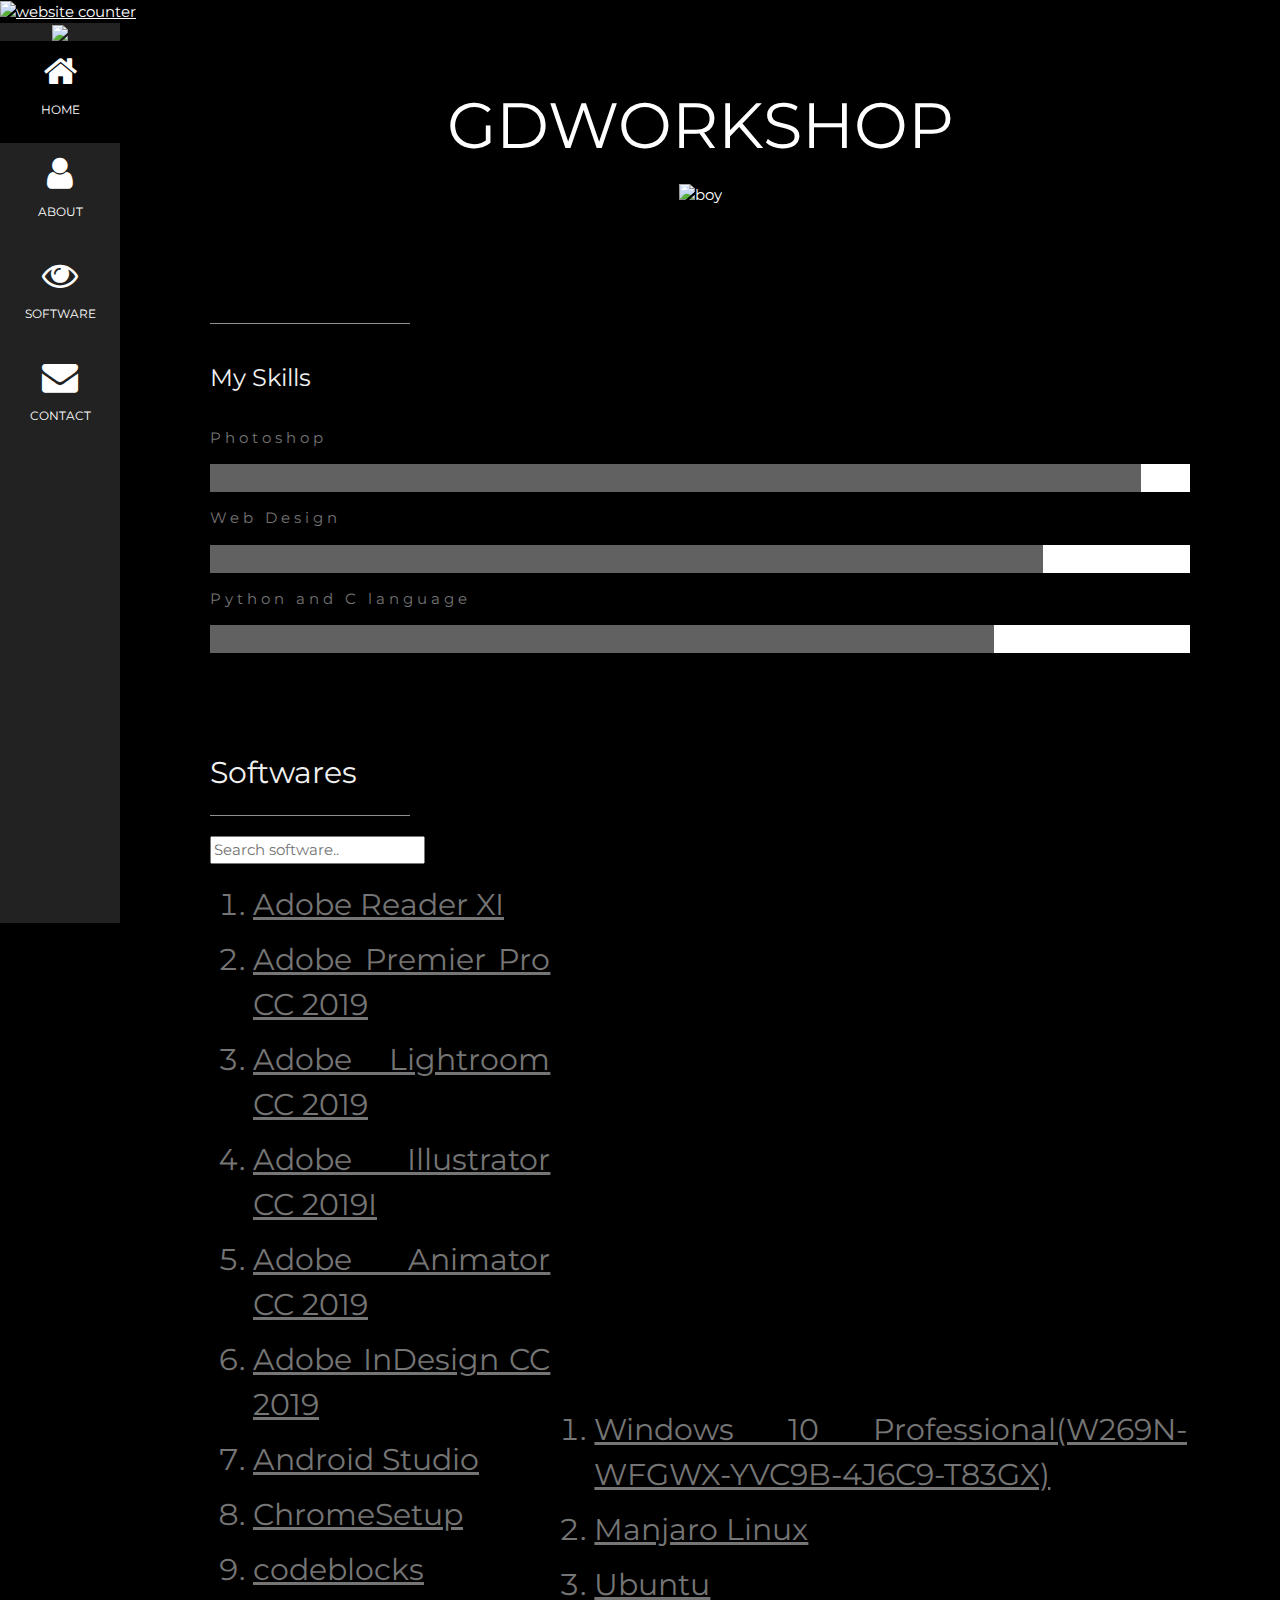
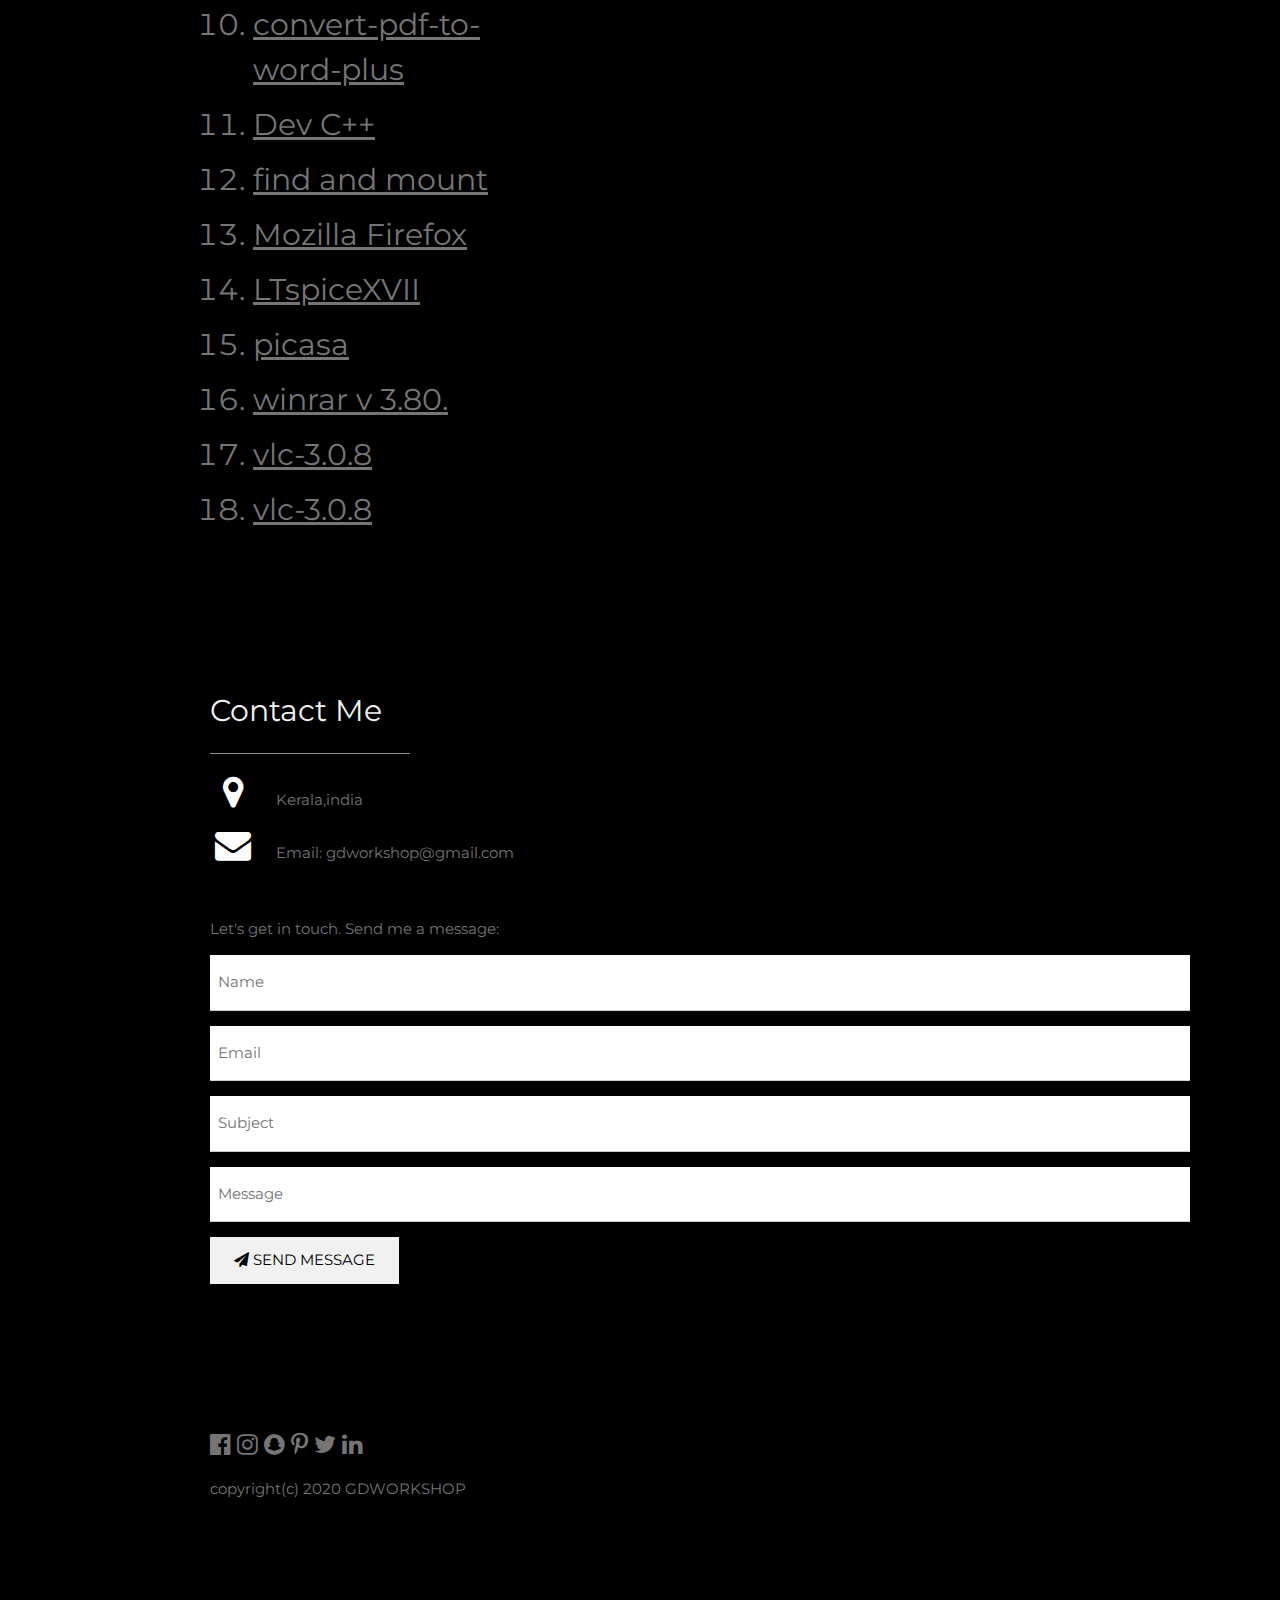
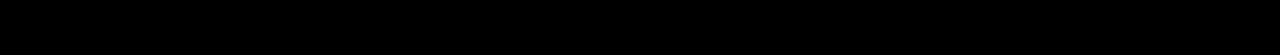
==== softdoor.html @ be6d06bb "Add files via upload" ====
<!DOCTYPE html> 
<html>
<title>Gdworkshop</title>
<meta charset="UTF-8">
<meta name="viewport" content="width=device-width, initial-scale=1">
<link rel="stylesheet" href="https://www.w3schools.com/w3css/4/w3.css">
<link rel="stylesheet" href="https://fonts.googleapis.com/css?family=Montserrat">
<link rel="stylesheet" href="https://cdnjs.cloudflare.com/ajax/libs/font-awesome/4.7.0/css/font-awesome.min.css">
<script src="search.js"></script>
<style>
body, h1,h2,h3,h4,h5,h6 {font-family: "Montserrat", sans-serif}
.w3-row-padding img {margin-bottom: 12px}
/* Set the width of the sidebar to 120px */
.w3-sidebar {width: 120px;background: #222;}
/* Add a left margin to the "page content" that matches the width of the sidebar (120px) */
#main {margin-left: 120px}
/* Remove margins from "page content" on small screens */
@media only screen and (max-width: 600px) {#main {margin-left: 0}}
</style>
<body class="w3-black">
    <a href="https://www.freecounterstat.com" title="website counter"><img src="https://counter1.stat.ovh/private/freecounterstat.php?c=ywupru6crzplh7559dudezht9yedx6lp" border="0" title="website counter" alt="website counter"></a>

<!-- Icon Bar (Sidebar - hidden on small screens) -->
<nav class="w3-sidebar w3-bar-block w3-small w3-hide-small w3-center">
  <!-- Avatar image in top left corner -->
  <img src="images\gdworkshop.jpg" style="width:100%">
  <a href="#" class="w3-bar-item w3-button w3-padding-large w3-black">
    <i class="fa fa-home w3-xxlarge"></i>
    <p>HOME</p>
  </a>
  <a href="#about" class="w3-bar-item w3-button w3-padding-large w3-hover-black">
    <i class="fa fa-user w3-xxlarge"></i>
    <p>ABOUT</p>
  </a>
  <a href="#photos" class="w3-bar-item w3-button w3-padding-large w3-hover-black">
    <i class="fa fa-eye w3-xxlarge"></i>
    <p>SOFTWARE</p>
  </a>
  <a href="#contact" class="w3-bar-item w3-button w3-padding-large w3-hover-black">
    <i class="fa fa-envelope w3-xxlarge"></i>
    <p>CONTACT</p>
  </a>
</nav>

<!-- Navbar on small screens (Hidden on medium and large screens) -->
<div class="w3-top w3-hide-large w3-hide-medium" id="myNavbar">
  <div class="w3-bar w3-black w3-opacity w3-hover-opacity-off w3-center w3-small">
    <a href="#" class="w3-bar-item w3-button" style="width:25% !important">HOME</a>
    <a href="#about" class="w3-bar-item w3-button" style="width:25% !important">ABOUT</a>
    <a href="#photos" class="w3-bar-item w3-button" style="width:25% !important">PHOTOS</a>
    <a href="#contact" class="w3-bar-item w3-button" style="width:25% !important">CONTACT</a>
  </div>
</div>

<!-- Page Content -->
<div class="w3-padding-large" id="main">
  <!-- Header/Home -->
  <header class="w3-container w3-padding-32 w3-center w3-black" id="home">
    <h1 class="w3-jumbo"><span class="w3-hide-small"></span> GDWORKSHOP</h1>
  
    <img src="images\gdworkshop.jpg" alt="boy" class="w3-image" width="992" height="1108">
  </header>

  <!-- About Section -->
  <div class="w3-content w3-justify w3-text-grey w3-padding-64" id="about">
 
    <hr style="width:200px" class="w3-opacity">
    
    <h3 class="w3-padding-16 w3-text-light-grey">My Skills</h3>
    <p class="w3-wide">Photoshop</p>
    <div class="w3-white">
      <div class="w3-dark-grey" style="height:28px;width:95%"></div>
    </div>
    <p class="w3-wide">Web Design</p>
    <div class="w3-white">
      <div class="w3-dark-grey" style="height:28px;width:85%"></div>
    </div>
    <p class="w3-wide">Python and C language</p>
    <div class="w3-white">
      <div class="w3-dark-grey" style="height:28px;width:80%"></div>
    </div><br>
    
    

    
    
    

    
  
  <!-- Portfolio Section -->
  <div class="w3-padding-64 w3-content" id="photos">
    <h2 class="w3-text-light-grey">Softwares</h2>
    <hr style="width:200px" class="w3-opacity">

  </table>
  <input id="searchbar" onkeyup="search_soft()" type="text"
          name="search" placeholder="Search software.."> 

    <table>
      <td>
          <ol id='list'>
              <h2><li class="search"><a href="http://ardownload.adobe.com/pub/adobe/reader/win/11.x/11.0.02/en_US/AdbeRdr11002_en_US.exe"> Adobe Reader XI</a></li></h2>
              <h2><li class="search"><a href="https://docs.google.com/u/0/uc?export=download&confirm=Bdpe&id=1ZKwnRU4-EFqT07o_tDU5IwC3zq4-JWA8"> Adobe Premier Pro CC 2019 </a></li></h2>
              <h2><li class="search"><a href="https://docs.google.com/u/0/uc?export=download&confirm=T2qq&id=1cuaBxMcFhkOlgEc5i8sEUrkzNGvZOTMO"> Adobe Lightroom CC 2019 </a></li></h2>
              <h2><li class="search"><a href="https://docs.google.com/u/0/uc?export=download&confirm=ss0n&id=1e6XvFAg72lNuyW5sBQ3bqPuI2Q8U-toh"> Adobe Illustrator CC 2019I</a></li></h2>
              <h2><li class="search"><a href="https://docs.google.com/u/0/uc?export=download&confirm=-YAy&id=1AE69fhxc7hrAsBJ_MBqOwne886KFTYBf"> Adobe Animator CC 2019 </a></li></h2>
              <h2><li class="search"><a href="https://docs.google.com/u/0/uc?export=download&confirm=APkL&id=1wDiSeFdXgbzexohpnT6_dwHC0Ioe8ywt"> Adobe InDesign CC 2019</a></li></h2>
              <h2><li class="search"><a href="https://r1---sn-gwpa-jv3e.gvt1.com/edgedl/android/studio/install/4.0.0.16/android-studio-ide-193.6514223-windows.exe?cms_redirect=yes&mh=7O&mip=2409:4073:408:674e:82:ff41:10cc:5b48&mm=28&mn=sn-gwpa-jv3e&ms=nvh&mt=1591720816&mv=m&mvi=0&pl=36&shardbypass=yes"> Android Studio</a></li></h2>
              <h2><li class="search"><a href="https://dl.google.com/tag/s/appguid%3D%7B8A69D345-D564-463C-AFF1-A69D9E530F96%7D%26iid%3D%7B0E2DD067-8706-3B01-E4CD-714FCAB33823%7D%26lang%3Den%26browser%3D4%26usagestats%3D1%26appname%3DGoogle%2520Chrome%26needsadmin%3Dprefers%26ap%3Dx64-stable-statsdef_1%26installdataindex%3Dempty/update2/installers/ChromeSetup.exe"> ChromeSetup</a></li></h2>
              <h2><li class="search"><a href="https://nchc.dl.sourceforge.net/project/codeblocks/Binaries/20.03/Windows/codeblocks-20.03mingw-setup.exe"> codeblocks</a></li></h2>
              <h2><li class="search"><a href="shttps://doc-0s-2g-docs.googleusercontent.com/docs/securesc/t0ahoticj6hgbdl90udpgt9q7vi67eem/gpjepekp0m36ch9bn43tj4kmrl8hiqv7/1591763100000/12351225819927257653/12351225819927257653/1z9sNnfGuesoR_MtTBjseQnnJ9Ng7XwcW?e=download&authuser=1&nonce=6mdus4lvt6ahi&user=12351225819927257653&hash=hrqadcnq6i08omd70a44sjt2fqcjh194"> convert-pdf-to-word-plus</a></li></h2>
              <h2><li class="search"><a href="https://excellmedia.dl.sourceforge.net/project/orwelldevcpp/Setup%20Releases/Dev-Cpp%205.11%20TDM-GCC%204.9.2%20Setup.exe"> Dev C++</a></li></h2>
              <h2><li class="search"><a href="http://findandmount.com/fnmsetup.exe"> find and mount </a></li></h2>
              <h2><li class="search"><a href="https://download-installer.cdn.mozilla.net/pub/firefox/releases/77.0.1/win32/en-US/Firefox%20Installer.exe"> Mozilla Firefox</a></li></h2>
              <h2><li class="search"><a href="http://ltspice.analog.com/software/LTspiceXVII.exe"> LTspiceXVII</li></h2>
              <h2><li class="search"><a href="https://dl5.filehippo.com/72f/3e2/f18e83d60ec657f03c341a3c1df701c2a9/picasa39-setup.exe?Expires=1591752266&Signature=8b13bf7c9142e3f3a7027ff23fa493fede71e4ec&url=https://filehippo.com/download_picasa/&Filename=picasa39-setup.exe"> picasa</a></li></h2>
              <h2><li class="search"><a href="soft/winrar%20v%203.80.exe"> winrar v 3.80.</a></li></h2>
              <h2><li class="search"><a href="https://mirrors.estointernet.in/videolan/vlc/3.0.10/win64/vlc-3.0.10-win64.exe"> vlc-3.0.8</a></li></h2>
              <h2><li class="search"><a href="https://ia801001.us.archive.org/34/items/windows10_201909/Windows10.iso"> vlc-3.0.8</a></li></h2>
             
              <td>
       
                <ol id='list'>
                <h2><li class="search"><a href="https://ia801001.us.archive.org/34/items/windows10_201909/Windows10.iso"> Windows 10 Professional(W269N-WFGWX-YVC9B-4J6C9-T83GX)</a></li></h2>
                 <h2><li class="search"><a href="https://mirrors.xtom.com/osdn//storage/g/m/ma/manjaro/xfce/20.0.3/manjaro-xfce-20.0.3-200606-linux56.iso">Manjaro Linux</a></li></h2>
                 <h2><li class="search"><a href="https://releases.ubuntu.com/20.04/ubuntu-20.04-desktop-amd64.iso">Ubuntu</a></li></h2>
                </ol>
                    </td>
               
     
                
             
              
          </ol>
          </td>
          </table>

  </div>

  <!-- Contact Section -->
  <div class="w3-padding-64 w3-content w3-text-grey" id="contact">
    <h2 class="w3-text-light-grey">Contact Me</h2>
    <hr style="width:200px" class="w3-opacity">

    <div class="w3-section">
      <p><i class="fa fa-map-marker fa-fw w3-text-white w3-xxlarge w3-margin-right"></i> Kerala,india</p>
   
      <p><i class="fa fa-envelope fa-fw w3-text-white w3-xxlarge w3-margin-right"> </i> Email: gdworkshop@gmail.com</p>
    </div><br>
    <p>Let's get in touch. Send me a message:</p>

    <form action="/action_page.php" target="_blank">
      <p><input class="w3-input w3-padding-16" type="text" placeholder="Name" required name="Name"></p>
      <p><input class="w3-input w3-padding-16" type="text" placeholder="Email" required name="Email"></p>
      <p><input class="w3-input w3-padding-16" type="text" placeholder="Subject" required name="Subject"></p>
      <p><input class="w3-input w3-padding-16" type="text" placeholder="Message" required name="Message"></p>
      <p>
        <button class="w3-button w3-light-grey w3-padding-large" type="submit">
          <i class="fa fa-paper-plane"></i> SEND MESSAGE
        </button>
      </p>
    </form>
  <!-- End Contact Section -->
  </div>
  
    <!-- Footer -->
  <footer class="w3-content w3-padding-64 w3-text-grey w3-xlarge">
    <i class="fa fa-facebook-official w3-hover-opacity"></i>
    <i class="fa fa-instagram w3-hover-opacity"></i>
    <i class="fa fa-snapchat w3-hover-opacity"></i>
    <i class="fa fa-pinterest-p w3-hover-opacity"></i>
    <i class="fa fa-twitter w3-hover-opacity"></i>
    <i class="fa fa-linkedin w3-hover-opacity"></i>
    <p class="w3-medium">copyright(c) 2020 GDWORKSHOP</p>
  </footer>

<!-- END PAGE CONTENT -->
</div>

</body>
</html>
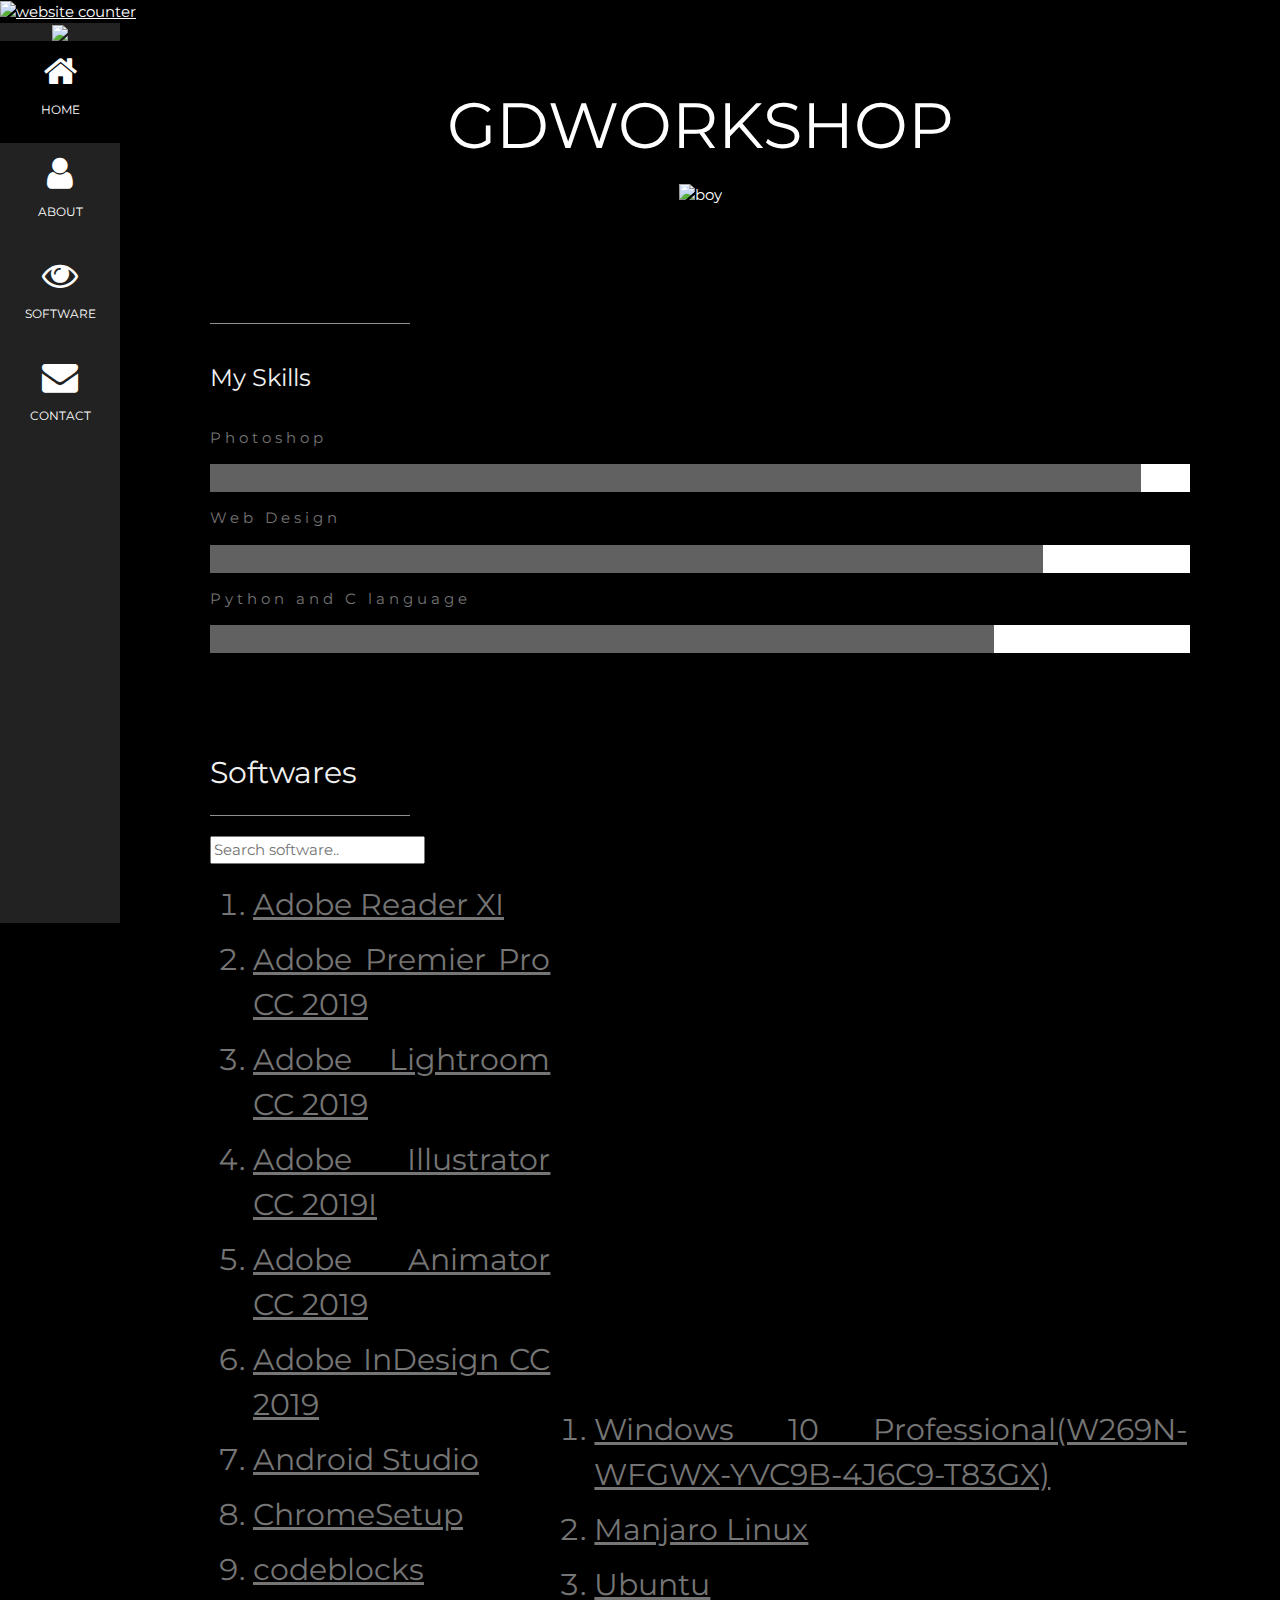
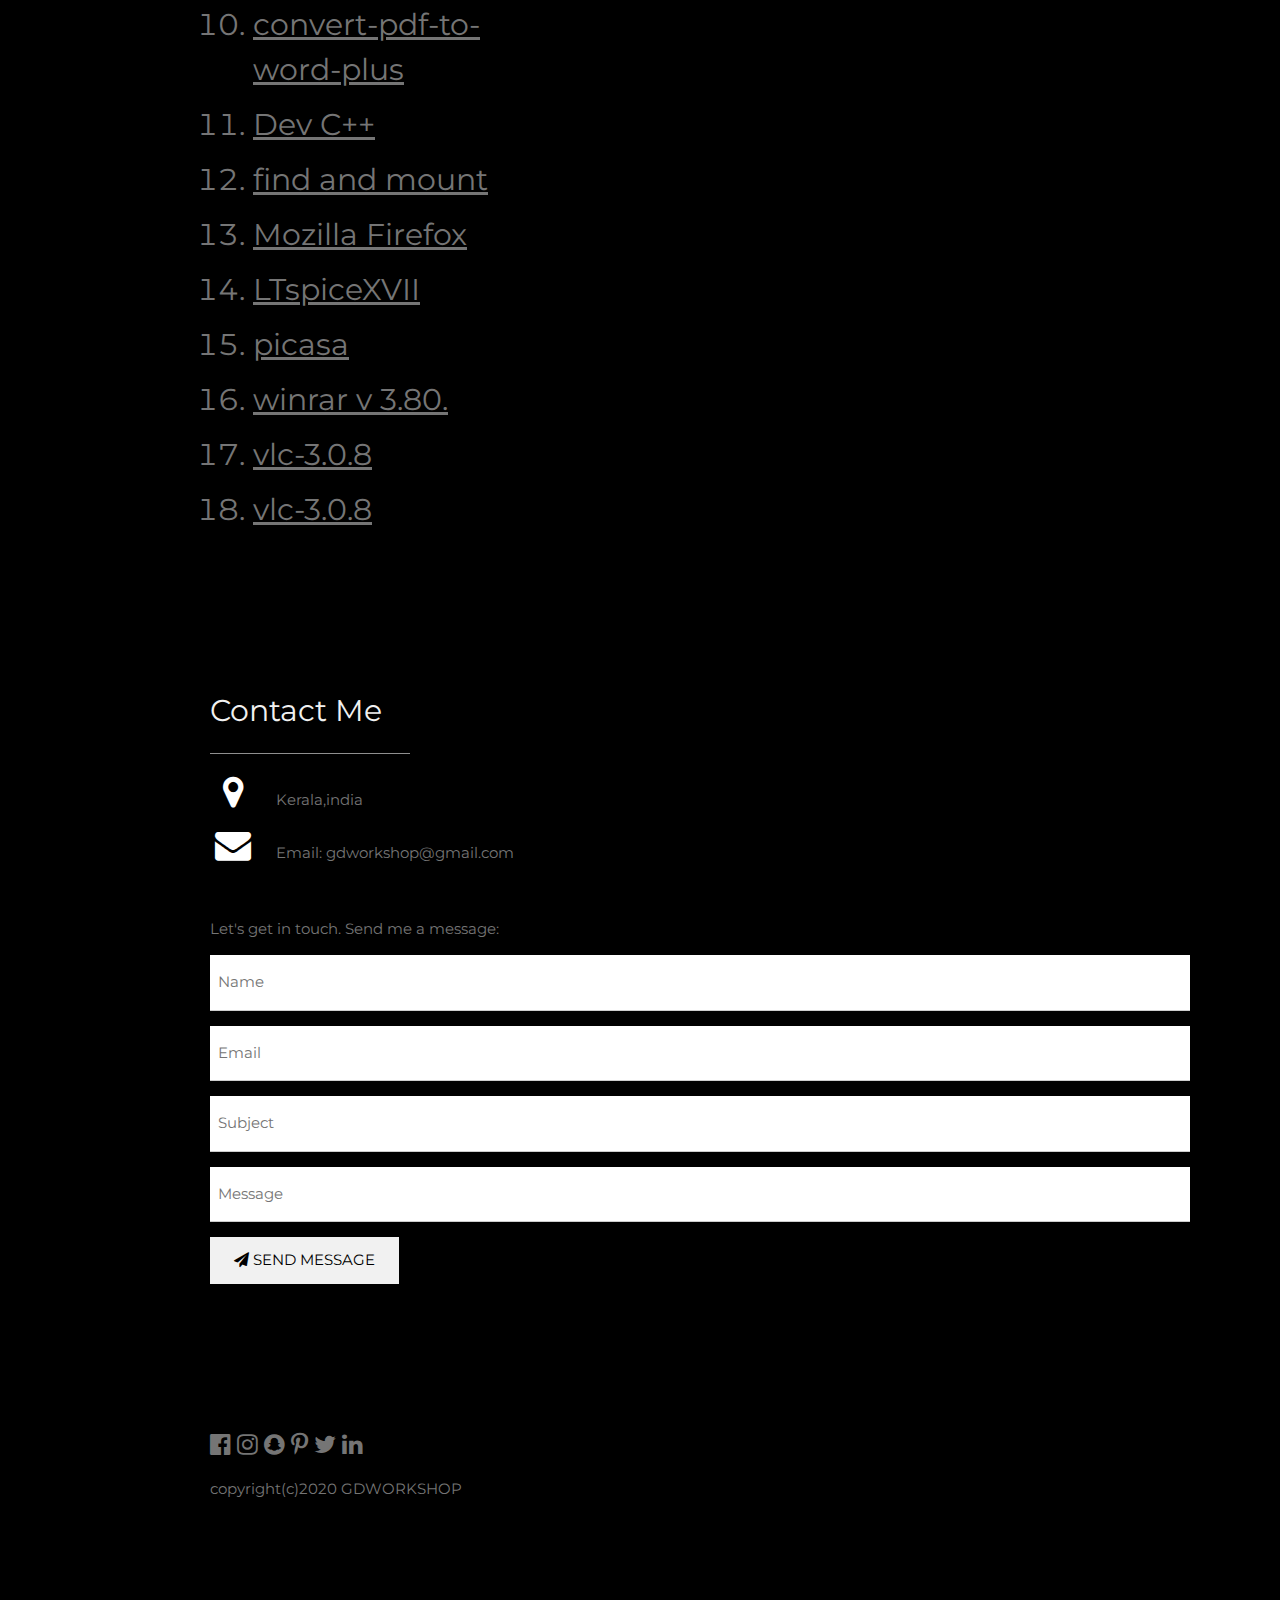
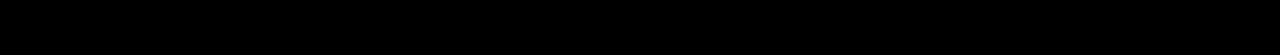
==== commit 2e72928a: "Update softdoor.html" ====
--- a/softdoor.html
+++ b/softdoor.html
@@ -1,6 +1,18 @@
 <!DOCTYPE html> 
 <html>
 <title>Gdworkshop</title>
+<SCRIPT language=JavaScript>
+
+    
+    var message = "function disabled";
+    
+    function rtclickcheck(keyp){ if (navigator.appName == "Netscape" && keyp.which == 3){ alert(message); return false; }
+    
+    if (navigator.appVersion.indexOf("MSIE") != -1 && event.button == 2) { alert(message); return false; } }
+    
+    document.onmousedown = rtclickcheck;
+    
+    </SCRIPT>
 <meta charset="UTF-8">
 <meta name="viewport" content="width=device-width, initial-scale=1">
 <link rel="stylesheet" href="https://www.w3schools.com/w3css/4/w3.css">
@@ -172,11 +184,11 @@
     <i class="fa fa-pinterest-p w3-hover-opacity"></i>
     <i class="fa fa-twitter w3-hover-opacity"></i>
     <i class="fa fa-linkedin w3-hover-opacity"></i>
-    <p class="w3-medium">copyright(c) 2020 GDWORKSHOP</p>
+    <p class="w3-medium">copyright(c)2020 GDWORKSHOP</p>
   </footer>
 
 <!-- END PAGE CONTENT -->
 </div>
 
 </body>
-</html>+</html>
